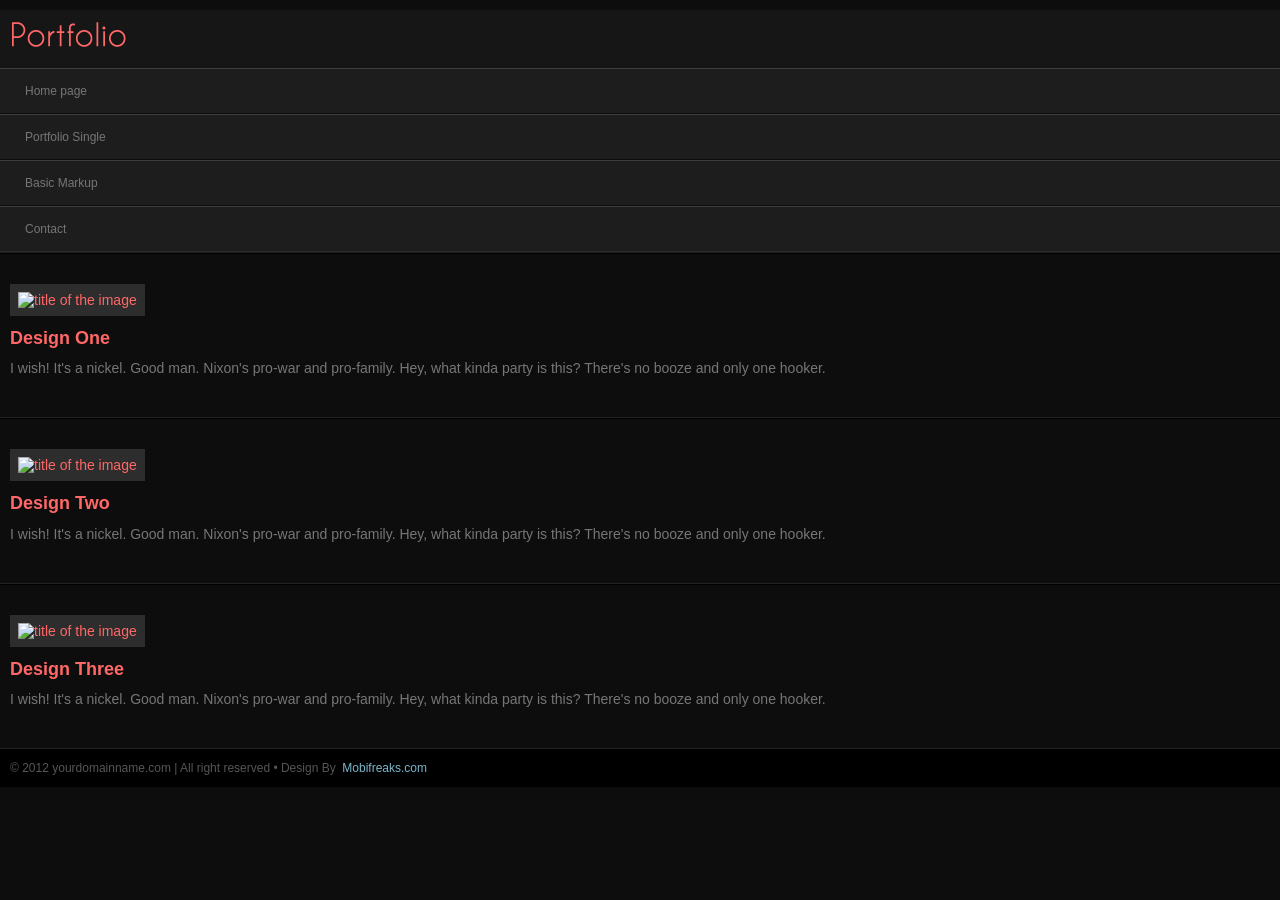
==== index.html @ f08b3c58 "Initial commit" ====
<!DOCTYPE html>
<html>
    <head>
        <meta charset="UTF-8" />
        <meta name="viewport" content="width=device-width; initial-scale=1.0; maximum-scale=1.0;">
        <title>Portfolio Mobi Home Page - Free mobile website template which supports Iphone, Android, High End Touch</title>
        <link href="style.css" rel="stylesheet" type="text/css" />
        <meta name="keywords" content="free mobile website templates, iphone ,android, high end touch" />
        <meta name="description" content="Design 6 is a free mobile template work in all most all mobile devices. you are free to use for both commercial and non-commercial purpose by attributing to http://mobifreaks.com" />
    </head>
<body>
	<header>
        <div class="logo">
            <a href="index.html">
                <img src="images/logo.png" alt="logo for free mobile website template - Design 6" />
            </a>
        </div>
		<nav class="vertical menu">
            <ul>
                <li><a href="index.html">Home page</a></li>
                <li><a href="single.html">Portfolio Single</a></li>
                <li><a href="basic_markup.html">Basic Markup</a></li>
                <li><a href="contact.html">Contact</a></li>
            </ul>
        </nav> 
        <div class="clear"></div>
    </header>    
    <div class="content">
    <article class="underline">
			<a href="single.html"><img src="http://lorempixel.com/g/160/120/nightlife/" alt="title of the image"/></a>			
			<h2><a href="single.html">Design One</a></h2>
			<p>I wish! It's a nickel. Good man. Nixon's pro-war and pro-family. Hey, what kinda party is this? There's no booze and only one hooker.</p>
    </article>
    <article class="underline">
			<a href="single.html"><img src="http://lorempixel.com/g/160/120/transport/" alt="title of the image"/></a>			
			<h2><a href="single.html">Design Two</a></h2>
			<p>I wish! It's a nickel. Good man. Nixon's pro-war and pro-family. Hey, what kinda party is this? There's no booze and only one hooker.</p>
    </article>
    <article class="underline">
			<a href="single.html"><img src="http://lorempixel.com/g/160/120/food/" alt="title of the image"/></a>			
			<h2><a href="single.html">Design Three</a></h2>
			<p>I wish! It's a nickel. Good man. Nixon's pro-war and pro-family. Hey, what kinda party is this? There's no booze and only one hooker.</p>
    </article>
    </div>
	<footer>
        <p class="copy">&copy; 2012 yourdomainname.com | All right reserved &bull; Design By&nbsp;&nbsp;<a href="http://www.mobifreaks.com" title="Design By Mobifreaks.com">Mobifreaks.com</a></p>
    </footer>
</body>
</html>
---- style.css ----
/*
Theme Name: Portfolio Mobi
Theme URI: http://mobifreaks.com/mobile templates/
Author: Munawar Ahmed
Author URI: http://mobifreaks.com/
Customized by: Mohamad Aleem
License: Creative Commons Attribution 3.0 Unported
License URL: http://creativecommons.org/licenses/by/3.0/
*/
html,body,div,span,applet,object,iframe,h1,h2,h3,h4,h5,h6,p,blockquote,pre,a,abbr,acronym,address,big,cite,code,del,dfn,em,img,ins,kbd,q,s,samp,small,strike,strong,sub,sup,tt,var,b,u,i,dl,dt,dd,ol,nav ul,nav li,fieldset,form,label,legend,table,caption,tbody,tfoot,thead,tr,th,td,article,aside,canvas,details,embed,figure,figcaption,footer,header,hgroup,menu,nav,output,ruby,section,summary,time,mark,audio,video{margin:0;padding:0;border:0;font-size:100%;font:inherit;vertical-align:baseline;}
article, aside, details, figcaption, figure,footer, header, hgroup, menu, nav, section {display: block;}
ol,ul{list-style:none;}
blockquote,q{quotes:none;}
blockquote:before,blockquote:after,q:before,q:after{content:'';content:none;}
table{border-collapse:collapse;border-spacing:0;}
/* start editing from here */
a{text-decoration:none;}
.txt-rt{text-align:right;}/* text align right */
.txt-lt{text-align:left;}/* text align left */
.txt-center{text-align:center;}/* text align center */
.float-rt{float:right;}/* float right */
.float-lt{float:left;}/* float left */
.clear{clear:both;}/* clear float */
.pos-relative{position:relative;}/* Position Relative */
.pos-absolute{position:absolute;}/* Position Absolute */
.vertical-base{	vertical-align:baseline;}/* vertical align baseline */
.vertical-top{	vertical-align:top;}/* vertical align top */
.underline{	padding-bottom:5px;	border-bottom: 1px solid #222; margin:0 0 20px 0;}/* Add 5px bottom padding and a underline */
article.underline{border-top:1px solid #000;border-bottom:1px solid #222;}
.vertical,.horizontal{ margin-bottom:10px;}
nav.vertical ul li{	display:block;}/* vertical menu */
nav.horizontal ul li{	display: inline-block;}/* horizontal menu */
img{max-width:100%;}
/*img[width],img[height]{width:auto;height:auto;} wordpress hack to reset the attributes (while making responsive) */
body{
	font-family:Arial, Helvetica, sans-serif;
	background:#0d0d0d;
}
article{
	font-size:14px;
	color:#767676;
}
article,
article.underline{
	padding:20px 10px;
	margin-bottom:0;
}
article img{
	margin:10px 0;
	padding:8px;
	background:#2d2d2d;
}
a{ color:#ff6867;}
a:active{ color:#80bfff;}
/* headings */
h1, h2, h3, h4, h5, h6{
	font-weight:bold;
	color:#aaa;
}
h1,h2{line-height:24px;}
h1{
	font-size: 24px;
	margin:0 0 .2em 0;
}
h2{
	font-size: 18px;
	margin:0 0 .3em 0;
}
h3{
	font-size: 16px;
	margin:0 0 .4em 0;
}
h4{
	font-size: 14px;
}
h5, h6{
	font-size: 12px;
}
h4, h5, h6{
	margin:0 0 .6em 0;	
}
/* paragraph */
p{
	line-height:26px;
	margin:0 0 16px 0;
}
/* TextFormatting */
strong, b {
	font-weight: bold;
}
i, cite, em, var, address, dfn {
	font-style: italic;
}
small {
	font-size: smaller;
}
del {
	text-decoration: line-through;
}
ins {
	text-decoration: underline;
}
sup {
	vertical-align: super;
}
sub {
	vertical-align: sub;
}
sub, sup{
	font-size: smaller;	
}
code, kbd, samp, pre, .pre-text {
font-family: monospace;
}
q{
	display:inline;
}
q:before {
content: open-quote;
}
q:after {
content: close-quote;
}
address{
	line-height: 22px;
	margin:0 0 16px 0;
}
abbr[title]{
	border-bottom:1px dotted #565656;
}
/* blcokquote */
blockquote{
	margin:16px 0 16px 40px;
}
/* pre */
pre, .pre-text{
	display: block;
	white-space: pre;
	margin: 1em 0px;
}
/* HTMl lists */
ul,ol,dl{
	display: block;
	margin:1em 0 1em 0;
}
ul, ol{
	padding-left: 40px;	
}
ul{
	list-style-type: disc;
}
ol{
	list-style-type: decimal;
}
dt, dd{
	display: block;	
	margin:0 0 0.5em 0;
}
dt{
	font-weight: bold;
}
dd {
	margin-left: 2em;
}
form label{
	font-size:12px;
	margin-bottom: 0.4em;
}
form input[type=text],
form input[type=password]{
	width:180px;
	background:#2d2d2d;	
}
form input[type=text],
form input[type=password],textarea{
	border:1px solid #3d3d3d;
	background:#2d2d2d;		
	
}
form input[type=text],
form input[type=password],textarea{
	-webkit-appearance:none;
	-moz-appearance:none;
}
form input[type="radio"]{
	position:relative;
	top:1px;
}
form div{
	margin:0 0 0.8em 0;
}
form textarea{
	width:180px;
	height:80px;
}
.label-top label{
	display:block;
}
label.inline{
	display:inline-block;
}
form label span.red{
	color:#ff0000;
}
form input[type=submit]{
	border:1px solid #3d3d3d;
	background:#2d2d2d;
	color:#767676;
	padding: 10px;
	margin:0;
	cursor: pointer;	
}
/* -- header -- */
header{
	background:#161616;
	border-bottom:1px solid #1d1d1d;
}
header .vertical{
	margin-bottom:0;
}
.logo{
	padding:10px;
	margin:10px 0;
}
.logo a,
.logo img{
	display:block;
}
footer{
	background:#000;
	color:#565656;
}
footer p{	
	font-size:12px;
	line-height:18px;
	margin:0;
}
.copy{
	padding:10px;
}
.copy a{
	color:rgba(154, 228, 255,0.8);
}
/* -- menu -- */
.menu{
}
.menu a{
	background:#1d1d1d;
	border-bottom:1px solid #0d0d0d;
	border-top:1px solid #3d3d3d;
	display:block;
	padding:15px;
	color:#767676;
	font-size:12px;
}
.menu a:hover{
	background:#2d2d2d;
}
header .menu{
	border-bottom:1px solid #2d2d2d;
}
header .menu a{
	padding:15px 15px 15px 25px;
}
header .menu li:last-child a{
	border-bottom:none;
}
/* Date */
.date{
	font-size:10px;
}
.date a{
	color:#fff;
}
.date span{
	display:inline-block;
	padding:3px 5px;
	background:#38A4D8;
	color:#fff;
	-webkit-border-radius:.3em;
	   -moz-border-radius:.3em;
			border-radius:.3em;
}
/* post content and preview styling */
.post-preview{
	float:left;
	width:58px;
	height:58px;
	padding:0 20px 0 0;
	border-right:1px solid #e3f2f9;
}
.post-preview a,
.post-preview img{
display:block;
}
.post-preview img{
	margin:0;
	padding:5px;
	border:1px solid #eee;
}
.post-content{
	float:left;
	width:60%;
	padding:0 0 0 20px;
}
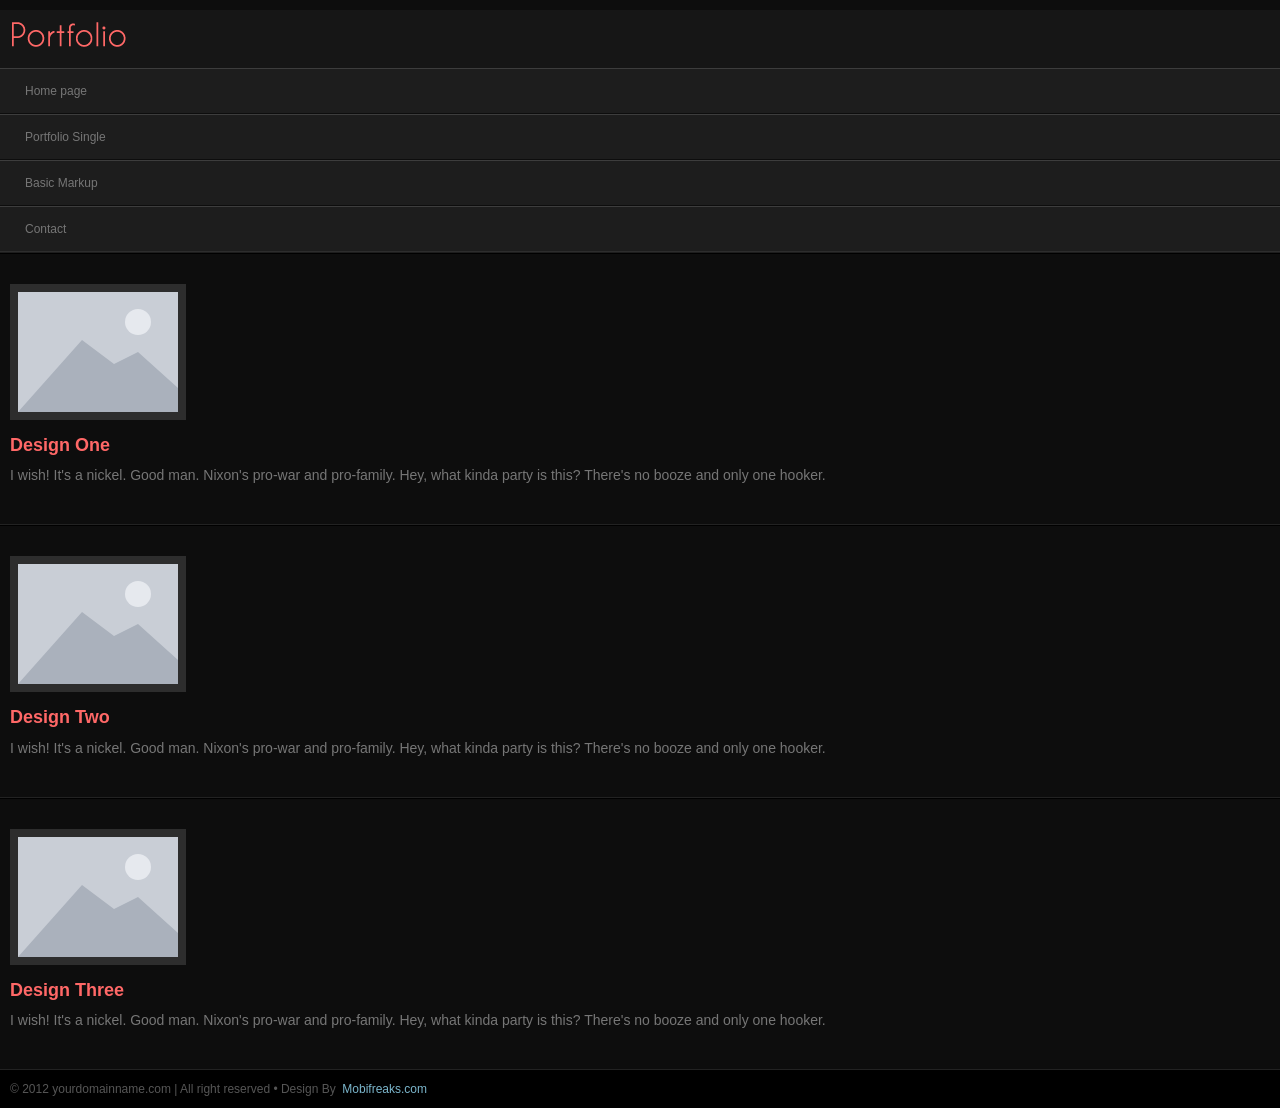
==== commit ffe89479: "Bring in the fixes from munawarahmed.com and publish the demo with Actions The demo was a 2014 gh-pa" ====
--- a/index.html
+++ b/index.html
@@ -1,49 +1,49 @@
-<!DOCTYPE html>
-<html>
-    <head>
-        <meta charset="UTF-8" />
-        <meta name="viewport" content="width=device-width; initial-scale=1.0; maximum-scale=1.0;">
-        <title>Portfolio Mobi Home Page - Free mobile website template which supports Iphone, Android, High End Touch</title>
-        <link href="style.css" rel="stylesheet" type="text/css" />
-        <meta name="keywords" content="free mobile website templates, iphone ,android, high end touch" />
-        <meta name="description" content="Design 6 is a free mobile template work in all most all mobile devices. you are free to use for both commercial and non-commercial purpose by attributing to http://mobifreaks.com" />
-    </head>
-<body>
-	<header>
-        <div class="logo">
-            <a href="index.html">
-                <img src="images/logo.png" alt="logo for free mobile website template - Design 6" />
-            </a>
-        </div>
-		<nav class="vertical menu">
-            <ul>
-                <li><a href="index.html">Home page</a></li>
-                <li><a href="single.html">Portfolio Single</a></li>
-                <li><a href="basic_markup.html">Basic Markup</a></li>
-                <li><a href="contact.html">Contact</a></li>
-            </ul>
-        </nav> 
-        <div class="clear"></div>
-    </header>    
-    <div class="content">
-    <article class="underline">
-			<a href="single.html"><img src="http://lorempixel.com/g/160/120/nightlife/" alt="title of the image"/></a>			
-			<h2><a href="single.html">Design One</a></h2>
-			<p>I wish! It's a nickel. Good man. Nixon's pro-war and pro-family. Hey, what kinda party is this? There's no booze and only one hooker.</p>
-    </article>
-    <article class="underline">
-			<a href="single.html"><img src="http://lorempixel.com/g/160/120/transport/" alt="title of the image"/></a>			
-			<h2><a href="single.html">Design Two</a></h2>
-			<p>I wish! It's a nickel. Good man. Nixon's pro-war and pro-family. Hey, what kinda party is this? There's no booze and only one hooker.</p>
-    </article>
-    <article class="underline">
-			<a href="single.html"><img src="http://lorempixel.com/g/160/120/food/" alt="title of the image"/></a>			
-			<h2><a href="single.html">Design Three</a></h2>
-			<p>I wish! It's a nickel. Good man. Nixon's pro-war and pro-family. Hey, what kinda party is this? There's no booze and only one hooker.</p>
-    </article>
-    </div>
-	<footer>
-        <p class="copy">&copy; 2012 yourdomainname.com | All right reserved &bull; Design By&nbsp;&nbsp;<a href="http://www.mobifreaks.com" title="Design By Mobifreaks.com">Mobifreaks.com</a></p>
-    </footer>
-</body>
-</html>
+<!DOCTYPE html>
+<html>
+    <head>
+        <meta charset="UTF-8" />
+        <meta name="viewport" content="width=device-width, initial-scale=1" />
+        <title>Portfolio Mobi Home Page - Free mobile website template which supports Iphone, Android, High End Touch</title>
+        <link href="style.css" rel="stylesheet" type="text/css" />
+        <meta name="keywords" content="free mobile website templates, iphone ,android, high end touch" />
+        <meta name="description" content="Design 6 is a free mobile template work in all most all mobile devices. you are free to use for both commercial and non-commercial purpose by attributing to //mobifreaks.com" />
+    </head>
+<body>
+	<header>
+        <div class="logo">
+            <a href="index.html">
+                <img src="images/logo.png" alt="logo for free mobile website template - Design 6" />
+            </a>
+        </div>
+		<nav class="vertical menu">
+            <ul>
+                <li><a href="index.html">Home page</a></li>
+                <li><a href="single.html">Portfolio Single</a></li>
+                <li><a href="basic_markup.html">Basic Markup</a></li>
+                <li><a href="contact.html">Contact</a></li>
+            </ul>
+        </nav> 
+        <div class="clear"></div>
+    </header>    
+    <div class="content">
+    <article class="underline">
+			<a href="single.html"><img src="images/placeholder-160x120.svg" alt="title of the image"/></a>			
+			<h2><a href="single.html">Design One</a></h2>
+			<p>I wish! It's a nickel. Good man. Nixon's pro-war and pro-family. Hey, what kinda party is this? There's no booze and only one hooker.</p>
+    </article>
+    <article class="underline">
+			<a href="single.html"><img src="images/placeholder-160x120.svg" alt="title of the image"/></a>			
+			<h2><a href="single.html">Design Two</a></h2>
+			<p>I wish! It's a nickel. Good man. Nixon's pro-war and pro-family. Hey, what kinda party is this? There's no booze and only one hooker.</p>
+    </article>
+    <article class="underline">
+			<a href="single.html"><img src="images/placeholder-160x120.svg" alt="title of the image"/></a>			
+			<h2><a href="single.html">Design Three</a></h2>
+			<p>I wish! It's a nickel. Good man. Nixon's pro-war and pro-family. Hey, what kinda party is this? There's no booze and only one hooker.</p>
+    </article>
+    </div>
+	<footer>
+        <p class="copy">&copy; 2012 yourdomainname.com | All right reserved &bull; Design By&nbsp;&nbsp;<a href="https://munawarahmed.com/mobifreaks" title="Design By Mobifreaks.com">Mobifreaks.com</a></p>
+    </footer>
+</body>
+</html>
--- a/style.css
+++ b/style.css
@@ -1,305 +1,305 @@
-/*
-Theme Name: Portfolio Mobi
-Theme URI: http://mobifreaks.com/mobile templates/
-Author: Munawar Ahmed
-Author URI: http://mobifreaks.com/
-Customized by: Mohamad Aleem
-License: Creative Commons Attribution 3.0 Unported
-License URL: http://creativecommons.org/licenses/by/3.0/
-*/
-html,body,div,span,applet,object,iframe,h1,h2,h3,h4,h5,h6,p,blockquote,pre,a,abbr,acronym,address,big,cite,code,del,dfn,em,img,ins,kbd,q,s,samp,small,strike,strong,sub,sup,tt,var,b,u,i,dl,dt,dd,ol,nav ul,nav li,fieldset,form,label,legend,table,caption,tbody,tfoot,thead,tr,th,td,article,aside,canvas,details,embed,figure,figcaption,footer,header,hgroup,menu,nav,output,ruby,section,summary,time,mark,audio,video{margin:0;padding:0;border:0;font-size:100%;font:inherit;vertical-align:baseline;}
-article, aside, details, figcaption, figure,footer, header, hgroup, menu, nav, section {display: block;}
-ol,ul{list-style:none;}
-blockquote,q{quotes:none;}
-blockquote:before,blockquote:after,q:before,q:after{content:'';content:none;}
-table{border-collapse:collapse;border-spacing:0;}
-/* start editing from here */
-a{text-decoration:none;}
-.txt-rt{text-align:right;}/* text align right */
-.txt-lt{text-align:left;}/* text align left */
-.txt-center{text-align:center;}/* text align center */
-.float-rt{float:right;}/* float right */
-.float-lt{float:left;}/* float left */
-.clear{clear:both;}/* clear float */
-.pos-relative{position:relative;}/* Position Relative */
-.pos-absolute{position:absolute;}/* Position Absolute */
-.vertical-base{	vertical-align:baseline;}/* vertical align baseline */
-.vertical-top{	vertical-align:top;}/* vertical align top */
-.underline{	padding-bottom:5px;	border-bottom: 1px solid #222; margin:0 0 20px 0;}/* Add 5px bottom padding and a underline */
-article.underline{border-top:1px solid #000;border-bottom:1px solid #222;}
-.vertical,.horizontal{ margin-bottom:10px;}
-nav.vertical ul li{	display:block;}/* vertical menu */
-nav.horizontal ul li{	display: inline-block;}/* horizontal menu */
-img{max-width:100%;}
-/*img[width],img[height]{width:auto;height:auto;} wordpress hack to reset the attributes (while making responsive) */
-body{
-	font-family:Arial, Helvetica, sans-serif;
-	background:#0d0d0d;
-}
-article{
-	font-size:14px;
-	color:#767676;
-}
-article,
-article.underline{
-	padding:20px 10px;
-	margin-bottom:0;
-}
-article img{
-	margin:10px 0;
-	padding:8px;
-	background:#2d2d2d;
-}
-a{ color:#ff6867;}
-a:active{ color:#80bfff;}
-/* headings */
-h1, h2, h3, h4, h5, h6{
-	font-weight:bold;
-	color:#aaa;
-}
-h1,h2{line-height:24px;}
-h1{
-	font-size: 24px;
-	margin:0 0 .2em 0;
-}
-h2{
-	font-size: 18px;
-	margin:0 0 .3em 0;
-}
-h3{
-	font-size: 16px;
-	margin:0 0 .4em 0;
-}
-h4{
-	font-size: 14px;
-}
-h5, h6{
-	font-size: 12px;
-}
-h4, h5, h6{
-	margin:0 0 .6em 0;	
-}
-/* paragraph */
-p{
-	line-height:26px;
-	margin:0 0 16px 0;
-}
-/* TextFormatting */
-strong, b {
-	font-weight: bold;
-}
-i, cite, em, var, address, dfn {
-	font-style: italic;
-}
-small {
-	font-size: smaller;
-}
-del {
-	text-decoration: line-through;
-}
-ins {
-	text-decoration: underline;
-}
-sup {
-	vertical-align: super;
-}
-sub {
-	vertical-align: sub;
-}
-sub, sup{
-	font-size: smaller;	
-}
-code, kbd, samp, pre, .pre-text {
-font-family: monospace;
-}
-q{
-	display:inline;
-}
-q:before {
-content: open-quote;
-}
-q:after {
-content: close-quote;
-}
-address{
-	line-height: 22px;
-	margin:0 0 16px 0;
-}
-abbr[title]{
-	border-bottom:1px dotted #565656;
-}
-/* blcokquote */
-blockquote{
-	margin:16px 0 16px 40px;
-}
-/* pre */
-pre, .pre-text{
-	display: block;
-	white-space: pre;
-	margin: 1em 0px;
-}
-/* HTMl lists */
-ul,ol,dl{
-	display: block;
-	margin:1em 0 1em 0;
-}
-ul, ol{
-	padding-left: 40px;	
-}
-ul{
-	list-style-type: disc;
-}
-ol{
-	list-style-type: decimal;
-}
-dt, dd{
-	display: block;	
-	margin:0 0 0.5em 0;
-}
-dt{
-	font-weight: bold;
-}
-dd {
-	margin-left: 2em;
-}
-form label{
-	font-size:12px;
-	margin-bottom: 0.4em;
-}
-form input[type=text],
-form input[type=password]{
-	width:180px;
-	background:#2d2d2d;	
-}
-form input[type=text],
-form input[type=password],textarea{
-	border:1px solid #3d3d3d;
-	background:#2d2d2d;		
-	
-}
-form input[type=text],
-form input[type=password],textarea{
-	-webkit-appearance:none;
-	-moz-appearance:none;
-}
-form input[type="radio"]{
-	position:relative;
-	top:1px;
-}
-form div{
-	margin:0 0 0.8em 0;
-}
-form textarea{
-	width:180px;
-	height:80px;
-}
-.label-top label{
-	display:block;
-}
-label.inline{
-	display:inline-block;
-}
-form label span.red{
-	color:#ff0000;
-}
-form input[type=submit]{
-	border:1px solid #3d3d3d;
-	background:#2d2d2d;
-	color:#767676;
-	padding: 10px;
-	margin:0;
-	cursor: pointer;	
-}
-/* -- header -- */
-header{
-	background:#161616;
-	border-bottom:1px solid #1d1d1d;
-}
-header .vertical{
-	margin-bottom:0;
-}
-.logo{
-	padding:10px;
-	margin:10px 0;
-}
-.logo a,
-.logo img{
-	display:block;
-}
-footer{
-	background:#000;
-	color:#565656;
-}
-footer p{	
-	font-size:12px;
-	line-height:18px;
-	margin:0;
-}
-.copy{
-	padding:10px;
-}
-.copy a{
-	color:rgba(154, 228, 255,0.8);
-}
-/* -- menu -- */
-.menu{
-}
-.menu a{
-	background:#1d1d1d;
-	border-bottom:1px solid #0d0d0d;
-	border-top:1px solid #3d3d3d;
-	display:block;
-	padding:15px;
-	color:#767676;
-	font-size:12px;
-}
-.menu a:hover{
-	background:#2d2d2d;
-}
-header .menu{
-	border-bottom:1px solid #2d2d2d;
-}
-header .menu a{
-	padding:15px 15px 15px 25px;
-}
-header .menu li:last-child a{
-	border-bottom:none;
-}
-/* Date */
-.date{
-	font-size:10px;
-}
-.date a{
-	color:#fff;
-}
-.date span{
-	display:inline-block;
-	padding:3px 5px;
-	background:#38A4D8;
-	color:#fff;
-	-webkit-border-radius:.3em;
-	   -moz-border-radius:.3em;
-			border-radius:.3em;
-}
-/* post content and preview styling */
-.post-preview{
-	float:left;
-	width:58px;
-	height:58px;
-	padding:0 20px 0 0;
-	border-right:1px solid #e3f2f9;
-}
-.post-preview a,
-.post-preview img{
-display:block;
-}
-.post-preview img{
-	margin:0;
-	padding:5px;
-	border:1px solid #eee;
-}
-.post-content{
-	float:left;
-	width:60%;
-	padding:0 0 0 20px;
+/*
+Theme Name: Portfolio Mobi
+Theme URI: https://munawarahmed.com/mobifreaks
+Author: Munawar Ahmed
+Author URI: https://munawarahmed.com
+Customized by: Mohamad Aleem
+License: Creative Commons Attribution 3.0 Unported
+License URL: http://creativecommons.org/licenses/by/3.0/
+*/
+html,body,div,span,applet,object,iframe,h1,h2,h3,h4,h5,h6,p,blockquote,pre,a,abbr,acronym,address,big,cite,code,del,dfn,em,img,ins,kbd,q,s,samp,small,strike,strong,sub,sup,tt,var,b,u,i,dl,dt,dd,ol,nav ul,nav li,fieldset,form,label,legend,table,caption,tbody,tfoot,thead,tr,th,td,article,aside,canvas,details,embed,figure,figcaption,footer,header,hgroup,menu,nav,output,ruby,section,summary,time,mark,audio,video{margin:0;padding:0;border:0;font-size:100%;font:inherit;vertical-align:baseline;}
+article, aside, details, figcaption, figure,footer, header, hgroup, menu, nav, section {display: block;}
+ol,ul{list-style:none;}
+blockquote,q{quotes:none;}
+blockquote:before,blockquote:after,q:before,q:after{content:'';content:none;}
+table{border-collapse:collapse;border-spacing:0;}
+/* start editing from here */
+a{text-decoration:none;}
+.txt-rt{text-align:right;}/* text align right */
+.txt-lt{text-align:left;}/* text align left */
+.txt-center{text-align:center;}/* text align center */
+.float-rt{float:right;}/* float right */
+.float-lt{float:left;}/* float left */
+.clear{clear:both;}/* clear float */
+.pos-relative{position:relative;}/* Position Relative */
+.pos-absolute{position:absolute;}/* Position Absolute */
+.vertical-base{	vertical-align:baseline;}/* vertical align baseline */
+.vertical-top{	vertical-align:top;}/* vertical align top */
+.underline{	padding-bottom:5px;	border-bottom: 1px solid #222; margin:0 0 20px 0;}/* Add 5px bottom padding and a underline */
+article.underline{border-top:1px solid #000;border-bottom:1px solid #222;}
+.vertical,.horizontal{ margin-bottom:10px;}
+nav.vertical ul li{	display:block;}/* vertical menu */
+nav.horizontal ul li{	display: inline-block;}/* horizontal menu */
+img{max-width:100%;}
+/*img[width],img[height]{width:auto;height:auto;} wordpress hack to reset the attributes (while making responsive) */
+body{
+	font-family:Arial, Helvetica, sans-serif;
+	background:#0d0d0d;
+}
+article{
+	font-size:14px;
+	color:#767676;
+}
+article,
+article.underline{
+	padding:20px 10px;
+	margin-bottom:0;
+}
+article img{
+	margin:10px 0;
+	padding:8px;
+	background:#2d2d2d;
+}
+a{ color:#ff6867;}
+a:active{ color:#80bfff;}
+/* headings */
+h1, h2, h3, h4, h5, h6{
+	font-weight:bold;
+	color:#aaa;
+}
+h1,h2{line-height:24px;}
+h1{
+	font-size: 24px;
+	margin:0 0 .2em 0;
+}
+h2{
+	font-size: 18px;
+	margin:0 0 .3em 0;
+}
+h3{
+	font-size: 16px;
+	margin:0 0 .4em 0;
+}
+h4{
+	font-size: 14px;
+}
+h5, h6{
+	font-size: 12px;
+}
+h4, h5, h6{
+	margin:0 0 .6em 0;	
+}
+/* paragraph */
+p{
+	line-height:26px;
+	margin:0 0 16px 0;
+}
+/* TextFormatting */
+strong, b {
+	font-weight: bold;
+}
+i, cite, em, var, address, dfn {
+	font-style: italic;
+}
+small {
+	font-size: smaller;
+}
+del {
+	text-decoration: line-through;
+}
+ins {
+	text-decoration: underline;
+}
+sup {
+	vertical-align: super;
+}
+sub {
+	vertical-align: sub;
+}
+sub, sup{
+	font-size: smaller;	
+}
+code, kbd, samp, pre, .pre-text {
+font-family: monospace;
+}
+q{
+	display:inline;
+}
+q:before {
+content: open-quote;
+}
+q:after {
+content: close-quote;
+}
+address{
+	line-height: 22px;
+	margin:0 0 16px 0;
+}
+abbr[title]{
+	border-bottom:1px dotted #565656;
+}
+/* blcokquote */
+blockquote{
+	margin:16px 0 16px 40px;
+}
+/* pre */
+pre, .pre-text{
+	display: block;
+	white-space: pre;
+	margin: 1em 0px;
+}
+/* HTMl lists */
+ul,ol,dl{
+	display: block;
+	margin:1em 0 1em 0;
+}
+ul, ol{
+	padding-left: 40px;	
+}
+ul{
+	list-style-type: disc;
+}
+ol{
+	list-style-type: decimal;
+}
+dt, dd{
+	display: block;	
+	margin:0 0 0.5em 0;
+}
+dt{
+	font-weight: bold;
+}
+dd {
+	margin-left: 2em;
+}
+form label{
+	font-size:12px;
+	margin-bottom: 0.4em;
+}
+form input[type=text],
+form input[type=password]{
+	width:180px;
+	background:#2d2d2d;	
+}
+form input[type=text],
+form input[type=password],textarea{
+	border:1px solid #3d3d3d;
+	background:#2d2d2d;		
+	
+}
+form input[type=text],
+form input[type=password],textarea{
+	-webkit-appearance:none;
+	-moz-appearance:none;
+}
+form input[type="radio"]{
+	position:relative;
+	top:1px;
+}
+form div{
+	margin:0 0 0.8em 0;
+}
+form textarea{
+	width:180px;
+	height:80px;
+}
+.label-top label{
+	display:block;
+}
+label.inline{
+	display:inline-block;
+}
+form label span.red{
+	color:#ff0000;
+}
+form input[type=submit]{
+	border:1px solid #3d3d3d;
+	background:#2d2d2d;
+	color:#767676;
+	padding: 10px;
+	margin:0;
+	cursor: pointer;	
+}
+/* -- header -- */
+header{
+	background:#161616;
+	border-bottom:1px solid #1d1d1d;
+}
+header .vertical{
+	margin-bottom:0;
+}
+.logo{
+	padding:10px;
+	margin:10px 0;
+}
+.logo a,
+.logo img{
+	display:block;
+}
+footer{
+	background:#000;
+	color:#565656;
+}
+footer p{	
+	font-size:12px;
+	line-height:18px;
+	margin:0;
+}
+.copy{
+	padding:10px;
+}
+.copy a{
+	color:rgba(154, 228, 255,0.8);
+}
+/* -- menu -- */
+.menu{
+}
+.menu a{
+	background:#1d1d1d;
+	border-bottom:1px solid #0d0d0d;
+	border-top:1px solid #3d3d3d;
+	display:block;
+	padding:15px;
+	color:#767676;
+	font-size:12px;
+}
+.menu a:hover{
+	background:#2d2d2d;
+}
+header .menu{
+	border-bottom:1px solid #2d2d2d;
+}
+header .menu a{
+	padding:15px 15px 15px 25px;
+}
+header .menu li:last-child a{
+	border-bottom:none;
+}
+/* Date */
+.date{
+	font-size:10px;
+}
+.date a{
+	color:#fff;
+}
+.date span{
+	display:inline-block;
+	padding:3px 5px;
+	background:#38A4D8;
+	color:#fff;
+	-webkit-border-radius:.3em;
+	   -moz-border-radius:.3em;
+			border-radius:.3em;
+}
+/* post content and preview styling */
+.post-preview{
+	float:left;
+	width:58px;
+	height:58px;
+	padding:0 20px 0 0;
+	border-right:1px solid #e3f2f9;
+}
+.post-preview a,
+.post-preview img{
+display:block;
+}
+.post-preview img{
+	margin:0;
+	padding:5px;
+	border:1px solid #eee;
+}
+.post-content{
+	float:left;
+	width:60%;
+	padding:0 0 0 20px;
 }
